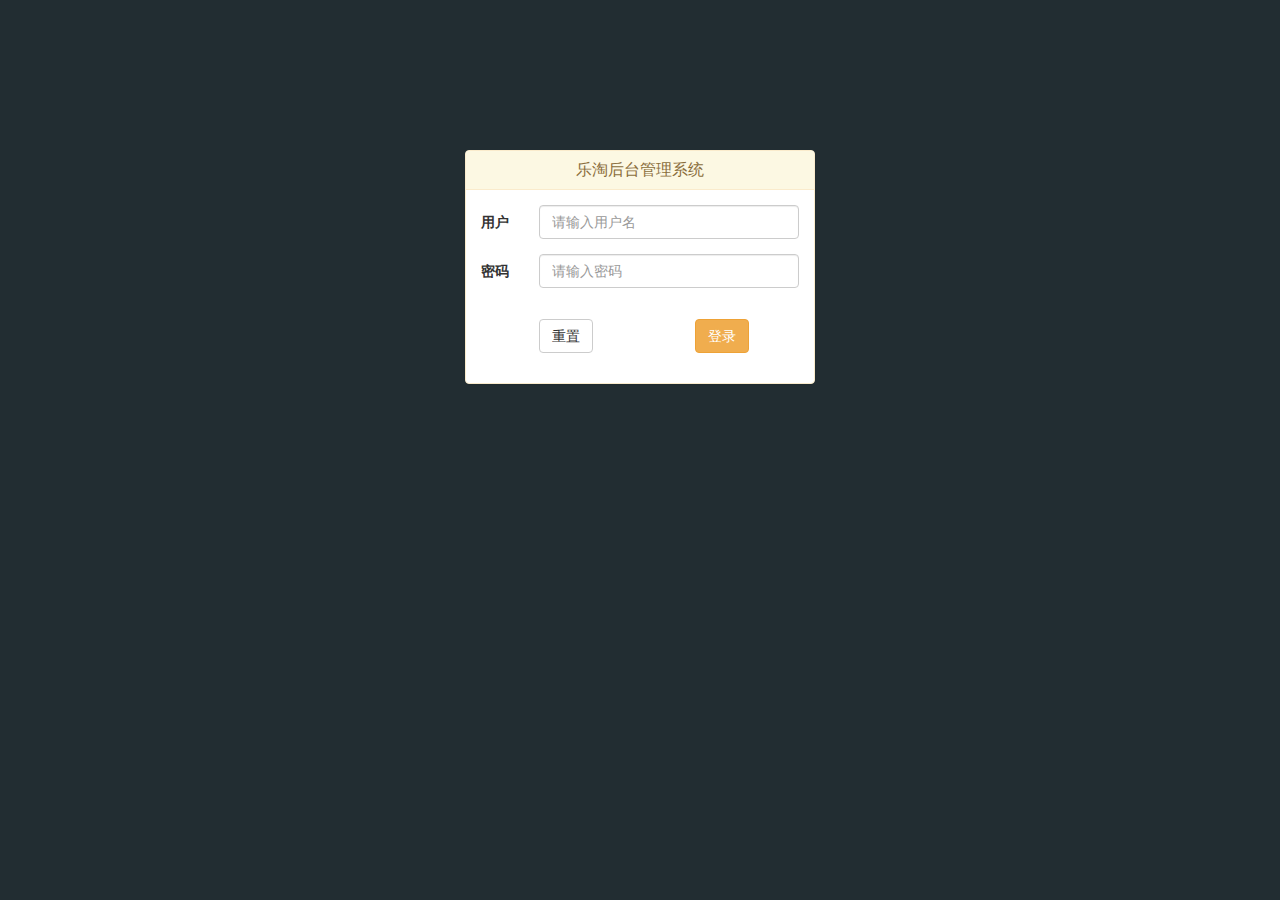
==== public/back/login.html @ 3819f4e1 "登陆页面完成" ====
<!DOCTYPE html>
<html>
<head lang="en">
  <meta charset="UTF-8">
  <title>后台管理系统-登录</title>
  <link rel="stylesheet" href="lib/bootstrap/css/bootstrap.min.css">
  <link rel="stylesheet" href="lib/bootstrap-validator/css/bootstrapValidator.min.css">
  <link rel="stylesheet" href="css/login.css">

</head>
<body class="bg_login">
<div class="container">
  <div class="col-md-4 col-md-offset-4">
    <div class="panel panel-warning">
      <div class="panel-heading">
        <h3 class="panel-title">乐淘后台管理系统</h3>
      </div>
      <div class="panel-body">
        <form class="form-horizontal" id="form">
          <div class="form-group">
            <label for="inputEmail3" class="col-sm-2 control-label">用户</label>
            <div class="col-sm-10">
              <input type="text" class="form-control" name="username" id="inputEmail3" placeholder="请输入用户名">
            </div>
          </div>
          <div class="form-group">
            <label for="inputPassword3"   class="col-sm-2 control-label">密码</label>
            <div class="col-sm-10">
              <input type="password"  name="password" class="form-control" id="inputPassword3" placeholder="请输入密码">
            </div>
          </div>
          <div class="form-group">
            <div class="col-sm-offset-2 col-sm-10">

            </div>
          </div>
          <div class="form-group">
            <div class="col-sm-offset-2 col-sm-10">
              <button type="submit" class="btn btn-default pull-left">重置</button>
              <button type="submit" class="btn btn-warning pull-right denglu">登录</button>
            </div>
          </div>
        </form>
      </div>
    </div>




  </div>
  </div>
</div>
<script src="lib/jquery/jquery.min.js"></script>
<script src="lib/bootstrap/js/bootstrap.min.js"></script>
<script src="lib/bootstrap-validator/js/bootstrapValidator.min.js"></script>
<script src="js/login.js"></script>
</body>
---- public/back/lib/bootstrap-validator/css/bootstrapValidator.min.css ----
/*!
 * BootstrapValidator (http://bootstrapvalidator.com)
 * The best jQuery plugin to validate form fields. Designed to use with Bootstrap 3
 *
 * @version     v0.5.1, built on 2014-08-22 4:55:09 PM
 * @author      https://twitter.com/nghuuphuoc
 * @copyright   (c) 2013 - 2014 Nguyen Huu Phuoc
 * @license     MIT
 */

.bv-form .help-block{margin-bottom:0}.bv-form .tooltip-inner{text-align:left}.nav-tabs li.bv-tab-success>a{color:#3c763d}.nav-tabs li.bv-tab-error>a{color:#a94442}
---- public/back/css/login.css ----
.bg_login{
  background-color:#222d32;
}
.panel-heading h3{
  text-align: center;
}
.container{
  margin-top: 150px;
}
.denglu{
  margin-right: 50px;
}
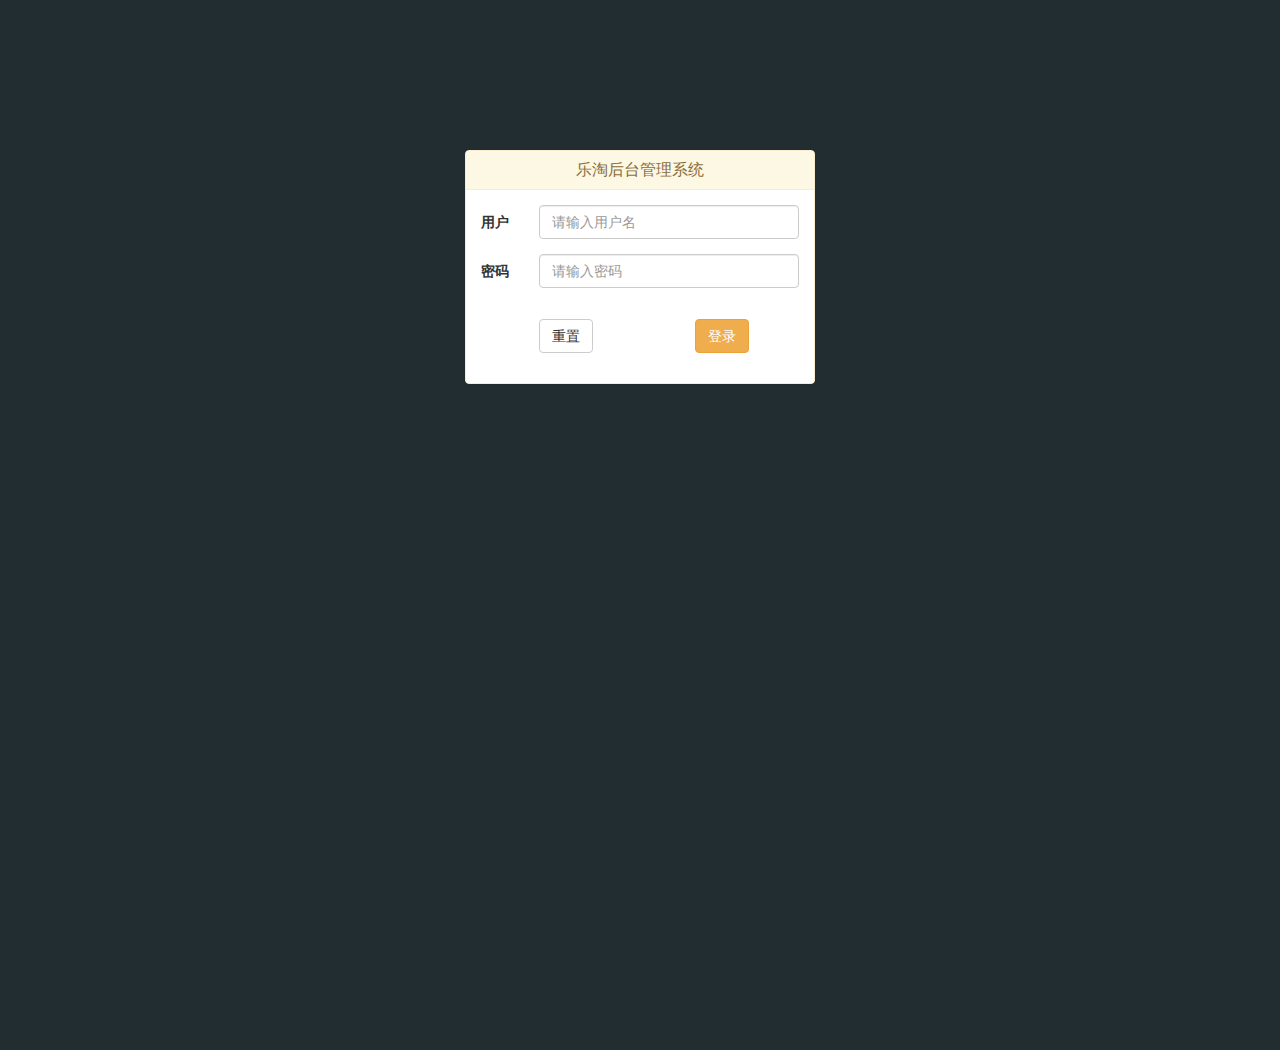
==== commit 01cd12fb: "index的提交" ====
--- a/public/back/login.html
+++ b/public/back/login.html
@@ -1,57 +1,62 @@
 <!DOCTYPE html>
 <html>
+
 <head lang="en">
-  <meta charset="UTF-8">
-  <title>后台管理系统-登录</title>
-  <link rel="stylesheet" href="lib/bootstrap/css/bootstrap.min.css">
-  <link rel="stylesheet" href="lib/bootstrap-validator/css/bootstrapValidator.min.css">
-  <link rel="stylesheet" href="css/login.css">
+    <meta charset="UTF-8">
+    <title>后台管理系统-登录</title>
+    <link rel="stylesheet" href="lib/bootstrap/css/bootstrap.min.css">
+    <link rel="stylesheet" href="lib/bootstrap-validator/css/bootstrapValidator.min.css">
+    <link rel="stylesheet" href="lib/nprogress/nprogress.css">
+    <link rel="stylesheet" href="css/login.css">
 
 </head>
+
 <body class="bg_login">
-<div class="container">
-  <div class="col-md-4 col-md-offset-4">
-    <div class="panel panel-warning">
-      <div class="panel-heading">
-        <h3 class="panel-title">乐淘后台管理系统</h3>
-      </div>
-      <div class="panel-body">
-        <form class="form-horizontal" id="form">
-          <div class="form-group">
-            <label for="inputEmail3" class="col-sm-2 control-label">用户</label>
-            <div class="col-sm-10">
-              <input type="text" class="form-control" name="username" id="inputEmail3" placeholder="请输入用户名">
+    <div class="container">
+        <div class="col-md-4 col-md-offset-4">
+            <div class="panel panel-warning">
+                <div class="panel-heading">
+                    <h3 class="panel-title">乐淘后台管理系统</h3>
+                </div>
+                <div class="panel-body">
+                    <form class="form-horizontal" id="form">
+                        <div class="form-group">
+                            <label for="inputEmail3" class="col-sm-2 control-label">用户</label>
+                            <div class="col-sm-10">
+                                <input type="text" class="form-control" name="username" id="inputEmail3" placeholder="请输入用户名">
+                            </div>
+                        </div>
+                        <div class="form-group">
+                            <label for="inputPassword3" class="col-sm-2 control-label">密码</label>
+                            <div class="col-sm-10">
+                                <input type="password" name="password" class="form-control" id="inputPassword3" placeholder="请输入密码">
+                            </div>
+                        </div>
+                        <div class="form-group">
+                            <div class="col-sm-offset-2 col-sm-10">
+
+                            </div>
+                        </div>
+                        <div class="form-group">
+                            <div class="col-sm-offset-2 col-sm-10">
+                                <button type="submit" class="btn btn-default pull-left">重置</button>
+                                <button type="submit" class="btn btn-warning pull-right denglu">登录</button>
+                            </div>
+                        </div>
+                    </form>
+                </div>
             </div>
-          </div>
-          <div class="form-group">
-            <label for="inputPassword3"   class="col-sm-2 control-label">密码</label>
-            <div class="col-sm-10">
-              <input type="password"  name="password" class="form-control" id="inputPassword3" placeholder="请输入密码">
-            </div>
-          </div>
-          <div class="form-group">
-            <div class="col-sm-offset-2 col-sm-10">
-
-            </div>
-          </div>
-          <div class="form-group">
-            <div class="col-sm-offset-2 col-sm-10">
-              <button type="submit" class="btn btn-default pull-left">重置</button>
-              <button type="submit" class="btn btn-warning pull-right denglu">登录</button>
-            </div>
-          </div>
-        </form>
-      </div>
-    </div>
 
 
 
 
-  </div>
-  </div>
-</div>
-<script src="lib/jquery/jquery.min.js"></script>
-<script src="lib/bootstrap/js/bootstrap.min.js"></script>
-<script src="lib/bootstrap-validator/js/bootstrapValidator.min.js"></script>
-<script src="js/login.js"></script>
-</body>
+        </div>
+    </div>
+    </div>
+    <script src="lib/jquery/jquery.min.js"></script>
+    <script src="lib/bootstrap/js/bootstrap.min.js"></script>
+    <script src="lib/bootstrap-validator/js/bootstrapValidator.min.js"></script>
+    <script src="lib/nprogress/nprogress.js"></script>
+    <script src="js/login.js"></script>
+    <script src="js/common.js"></script>
+</body>--- a/public/back/lib/nprogress/nprogress.css
+++ b/public/back/lib/nprogress/nprogress.css
@@ -0,0 +1,74 @@
+/* Make clicks pass-through */
+#nprogress {
+  pointer-events: none;
+}
+
+#nprogress .bar {
+  background: greenyellow;
+
+  position: fixed;
+  z-index: 10000;
+  top: 0;
+  left: 0;
+
+  width: 100%;
+  height: 2px;
+}
+
+/* Fancy blur effect */
+#nprogress .peg {
+  display: block;
+  position: absolute;
+  right: 0px;
+  width: 100px;
+  height: 100%;
+  box-shadow: 0 0 10px #29d, 0 0 5px #29d;
+  opacity: 1.0;
+
+  -webkit-transform: rotate(3deg) translate(0px, -4px);
+      -ms-transform: rotate(3deg) translate(0px, -4px);
+          transform: rotate(3deg) translate(0px, -4px);
+}
+
+/* Remove these to get rid of the spinner */
+#nprogress .spinner {
+  display: block;
+  position: fixed;
+  z-index: 1031;
+  top: 15px;
+  right: 15px;
+}
+
+#nprogress .spinner-icon {
+  width: 18px;
+  height: 18px;
+  box-sizing: border-box;
+
+  border: solid 2px transparent;
+  border-top-color: #29d;
+  border-left-color: #29d;
+  border-radius: 50%;
+
+  -webkit-animation: nprogress-spinner 400ms linear infinite;
+          animation: nprogress-spinner 400ms linear infinite;
+}
+
+.nprogress-custom-parent {
+  overflow: hidden;
+  position: relative;
+}
+
+.nprogress-custom-parent #nprogress .spinner,
+.nprogress-custom-parent #nprogress .bar {
+  position: absolute;
+}
+
+@-webkit-keyframes nprogress-spinner {
+  0%   { -webkit-transform: rotate(0deg); }
+  100% { -webkit-transform: rotate(360deg); }
+}
+@keyframes nprogress-spinner {
+  0%   { transform: rotate(0deg); }
+  100% { transform: rotate(360deg); }
+}
+
--- a/public/back/css/login.css
+++ b/public/back/css/login.css
@@ -1,12 +1,139 @@
-.bg_login{
-  background-color:#222d32;
+html,
+body {
+    height: 100%;
 }
-.panel-heading h3{
-  text-align: center;
+
+.bg_login {
+    background-color: #222d32;
 }
-.container{
-  margin-top: 150px;
+
+.panel-heading h3 {
+    text-align: center;
 }
-.denglu{
-  margin-right: 50px;
+
+.container {
+    margin-top: 150px;
+}
+
+.denglu {
+    margin-right: 50px;
+}
+
+.aside {
+    width: 180px;
+    height: 100%;
+    background: #3686a8;
+    position: absolute;
+    left: 0;
+}
+
+.now {
+    left: -180px;
+    transition: all 0.5s;
+}
+
+.title a {
+    height: 50px;
+    line-height: 50px;
+    color: #fff;
+    text-align: center;
+    font-size: 24px;
+    display: block;
+    background-color: pink;
+}
+
+.user img {
+    width: 60px;
+    height: 60px;
+    border-radius: 50%;
+    margin: 30px auto 0;
+    display: block;
+}
+
+.user p {
+    color: #ffffff;
+    font-size: 16px;
+    text-align: center;
+    line-height: 40px;
+    height: 40px;
+}
+
+ul {
+    list-style: none;
+    margin: 0;
+    padding: 0;
+}
+
+a:hover,
+a:active,
+a:focus {
+    text-decoration: none;
+}
+
+.lis>ul>li>a {
+    color: #fff;
+    padding-left: 50px;
+    height: 40px;
+    line-height: 40px;
+    border: 3px solid transparent;
+}
+
+.cate a {
+    color: #fff;
+    display: block;
+    padding-left: 70px;
+    height: 30px;
+    line-height: 30px;
+    font-size: 12px;
+}
+
+.cate {
+    display: none;
+}
+
+.main {
+    padding-left: 180px;
+    /* position: relative */
+}
+
+.mainshow {
+    padding-left: 0px;
+    transition: all 0.5s;
+}
+
+.main .head {
+    height: 50px;
+    /* line-height: 50px; */
+    background-color: #3686a8;
+    margin-bottom: 30px;
+}
+
+.main a {
+    color: snow;
+    font-size: 24px;
+    padding-top: 12px;
+}
+
+.nav ol {
+    margin: 0 10px;
+    height: 30px;
+    background-color: #d3cdeb;
+    margin-bottom: 60px;
+}
+
+.nav ol a {
+    color: wheat;
+    font-size: 16px;
+}
+
+#myBox1 {
+    width: 45%;
+    height: 400px;
+    /* background-color: pink; */
+}
+
+#myBox2 {
+    width: 45%;
+    height: 400px;
+    /* background-color: pink; */
 }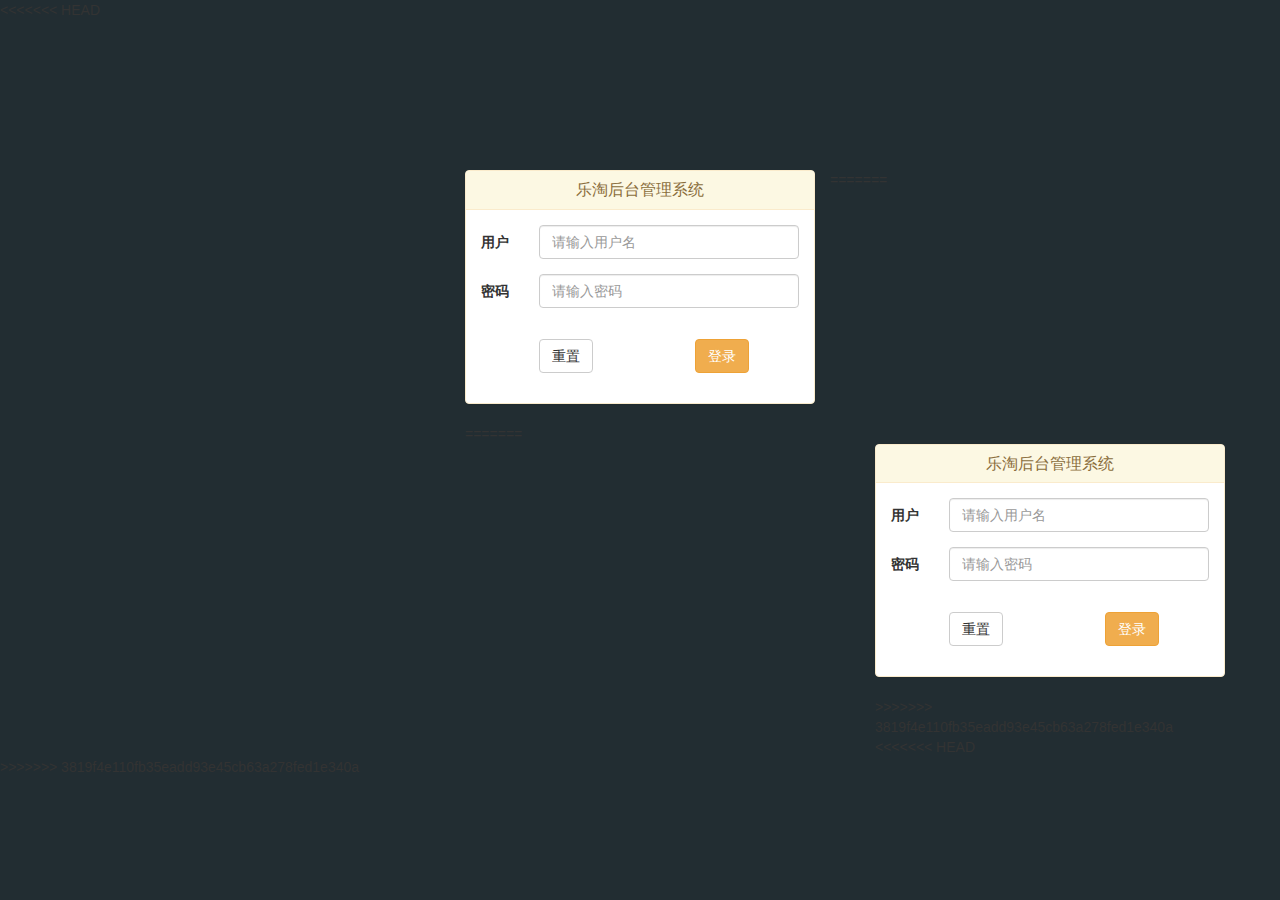
==== commit 7b85822d: "用户" ====
--- a/public/back/login.html
+++ b/public/back/login.html
@@ -1,5 +1,6 @@
 <!DOCTYPE html>
 <html>
+<<<<<<< HEAD
 
 <head lang="en">
     <meta charset="UTF-8">
@@ -12,7 +13,7 @@
 </head>
 
 <body class="bg_login">
-    <div class="container">
+    <div class="container mt150">
         <div class="col-md-4 col-md-offset-4">
             <div class="panel panel-warning">
                 <div class="panel-heading">
@@ -46,10 +47,56 @@
                     </form>
                 </div>
             </div>
+=======
+<head lang="en">
+  <meta charset="UTF-8">
+  <title>后台管理系统-登录</title>
+  <link rel="stylesheet" href="lib/bootstrap/css/bootstrap.min.css">
+  <link rel="stylesheet" href="lib/bootstrap-validator/css/bootstrapValidator.min.css">
+  <link rel="stylesheet" href="css/login.css">
+
+</head>
+<body class="bg_login">
+<div class="container">
+  <div class="col-md-4 col-md-offset-4">
+    <div class="panel panel-warning">
+      <div class="panel-heading">
+        <h3 class="panel-title">乐淘后台管理系统</h3>
+      </div>
+      <div class="panel-body">
+        <form class="form-horizontal" id="form">
+          <div class="form-group">
+            <label for="inputEmail3" class="col-sm-2 control-label">用户</label>
+            <div class="col-sm-10">
+              <input type="text" class="form-control" name="username" id="inputEmail3" placeholder="请输入用户名">
+            </div>
+          </div>
+          <div class="form-group">
+            <label for="inputPassword3"   class="col-sm-2 control-label">密码</label>
+            <div class="col-sm-10">
+              <input type="password"  name="password" class="form-control" id="inputPassword3" placeholder="请输入密码">
+            </div>
+          </div>
+          <div class="form-group">
+            <div class="col-sm-offset-2 col-sm-10">
+
+            </div>
+          </div>
+          <div class="form-group">
+            <div class="col-sm-offset-2 col-sm-10">
+              <button type="submit" class="btn btn-default pull-left">重置</button>
+              <button type="submit" class="btn btn-warning pull-right denglu">登录</button>
+            </div>
+          </div>
+        </form>
+      </div>
+    </div>
+>>>>>>> 3819f4e110fb35eadd93e45cb63a278fed1e340a
 
 
 
 
+<<<<<<< HEAD
         </div>
     </div>
     </div>
@@ -59,4 +106,14 @@
     <script src="lib/nprogress/nprogress.js"></script>
     <script src="js/login.js"></script>
     <script src="js/common.js"></script>
-</body>+</body>
+=======
+  </div>
+  </div>
+</div>
+<script src="lib/jquery/jquery.min.js"></script>
+<script src="lib/bootstrap/js/bootstrap.min.js"></script>
+<script src="lib/bootstrap-validator/js/bootstrapValidator.min.js"></script>
+<script src="js/login.js"></script>
+</body>
+>>>>>>> 3819f4e110fb35eadd93e45cb63a278fed1e340a
--- a/public/back/css/login.css
+++ b/public/back/css/login.css
@@ -1,3 +1,4 @@
+<<<<<<< HEAD
 html,
 body {
     height: 100%;
@@ -11,7 +12,7 @@
     text-align: center;
 }
 
-.container {
+.mt150 {
     margin-top: 150px;
 }
 
@@ -136,4 +137,17 @@
     width: 45%;
     height: 400px;
     /* background-color: pink; */
+=======
+.bg_login{
+  background-color:#222d32;
+}
+.panel-heading h3{
+  text-align: center;
+}
+.container{
+  margin-top: 150px;
+}
+.denglu{
+  margin-right: 50px;
+>>>>>>> 3819f4e110fb35eadd93e45cb63a278fed1e340a
 }--- a/public/back/css/login.css
+++ b/public/back/css/login.css
@@ -1,3 +1,4 @@
+<<<<<<< HEAD
 html,
 body {
     height: 100%;
@@ -11,7 +12,7 @@
     text-align: center;
 }
 
-.container {
+.mt150 {
     margin-top: 150px;
 }
 
@@ -136,4 +137,17 @@
     width: 45%;
     height: 400px;
     /* background-color: pink; */
+=======
+.bg_login{
+  background-color:#222d32;
+}
+.panel-heading h3{
+  text-align: center;
+}
+.container{
+  margin-top: 150px;
+}
+.denglu{
+  margin-right: 50px;
+>>>>>>> 3819f4e110fb35eadd93e45cb63a278fed1e340a
 }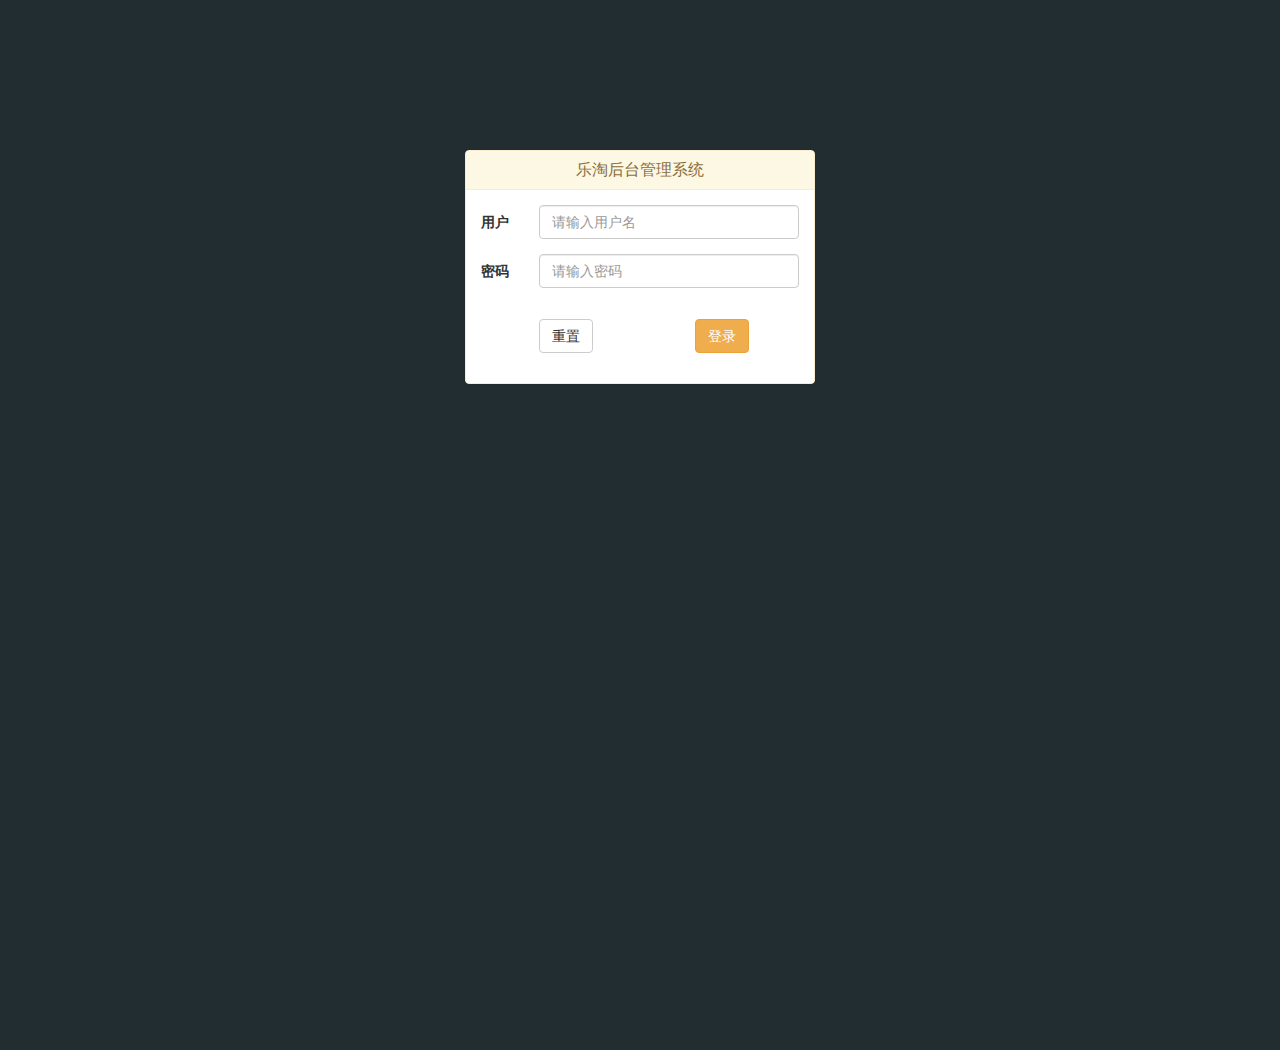
==== commit a1d78ab7: "用户的完善" ====
--- a/public/back/login.html
+++ b/public/back/login.html
@@ -1,6 +1,5 @@
 <!DOCTYPE html>
 <html>
-<<<<<<< HEAD
 
 <head lang="en">
     <meta charset="UTF-8">
@@ -47,56 +46,10 @@
                     </form>
                 </div>
             </div>
-=======
-<head lang="en">
-  <meta charset="UTF-8">
-  <title>后台管理系统-登录</title>
-  <link rel="stylesheet" href="lib/bootstrap/css/bootstrap.min.css">
-  <link rel="stylesheet" href="lib/bootstrap-validator/css/bootstrapValidator.min.css">
-  <link rel="stylesheet" href="css/login.css">
-
-</head>
-<body class="bg_login">
-<div class="container">
-  <div class="col-md-4 col-md-offset-4">
-    <div class="panel panel-warning">
-      <div class="panel-heading">
-        <h3 class="panel-title">乐淘后台管理系统</h3>
-      </div>
-      <div class="panel-body">
-        <form class="form-horizontal" id="form">
-          <div class="form-group">
-            <label for="inputEmail3" class="col-sm-2 control-label">用户</label>
-            <div class="col-sm-10">
-              <input type="text" class="form-control" name="username" id="inputEmail3" placeholder="请输入用户名">
-            </div>
-          </div>
-          <div class="form-group">
-            <label for="inputPassword3"   class="col-sm-2 control-label">密码</label>
-            <div class="col-sm-10">
-              <input type="password"  name="password" class="form-control" id="inputPassword3" placeholder="请输入密码">
-            </div>
-          </div>
-          <div class="form-group">
-            <div class="col-sm-offset-2 col-sm-10">
-
-            </div>
-          </div>
-          <div class="form-group">
-            <div class="col-sm-offset-2 col-sm-10">
-              <button type="submit" class="btn btn-default pull-left">重置</button>
-              <button type="submit" class="btn btn-warning pull-right denglu">登录</button>
-            </div>
-          </div>
-        </form>
-      </div>
-    </div>
->>>>>>> 3819f4e110fb35eadd93e45cb63a278fed1e340a
 
 
 
 
-<<<<<<< HEAD
         </div>
     </div>
     </div>
@@ -106,14 +59,4 @@
     <script src="lib/nprogress/nprogress.js"></script>
     <script src="js/login.js"></script>
     <script src="js/common.js"></script>
-</body>
-=======
-  </div>
-  </div>
-</div>
-<script src="lib/jquery/jquery.min.js"></script>
-<script src="lib/bootstrap/js/bootstrap.min.js"></script>
-<script src="lib/bootstrap-validator/js/bootstrapValidator.min.js"></script>
-<script src="js/login.js"></script>
-</body>
->>>>>>> 3819f4e110fb35eadd93e45cb63a278fed1e340a
+</body>--- a/public/back/css/login.css
+++ b/public/back/css/login.css
@@ -1,4 +1,3 @@
-<<<<<<< HEAD
 html,
 body {
     height: 100%;
@@ -137,17 +136,4 @@
     width: 45%;
     height: 400px;
     /* background-color: pink; */
-=======
-.bg_login{
-  background-color:#222d32;
-}
-.panel-heading h3{
-  text-align: center;
-}
-.container{
-  margin-top: 150px;
-}
-.denglu{
-  margin-right: 50px;
->>>>>>> 3819f4e110fb35eadd93e45cb63a278fed1e340a
 }